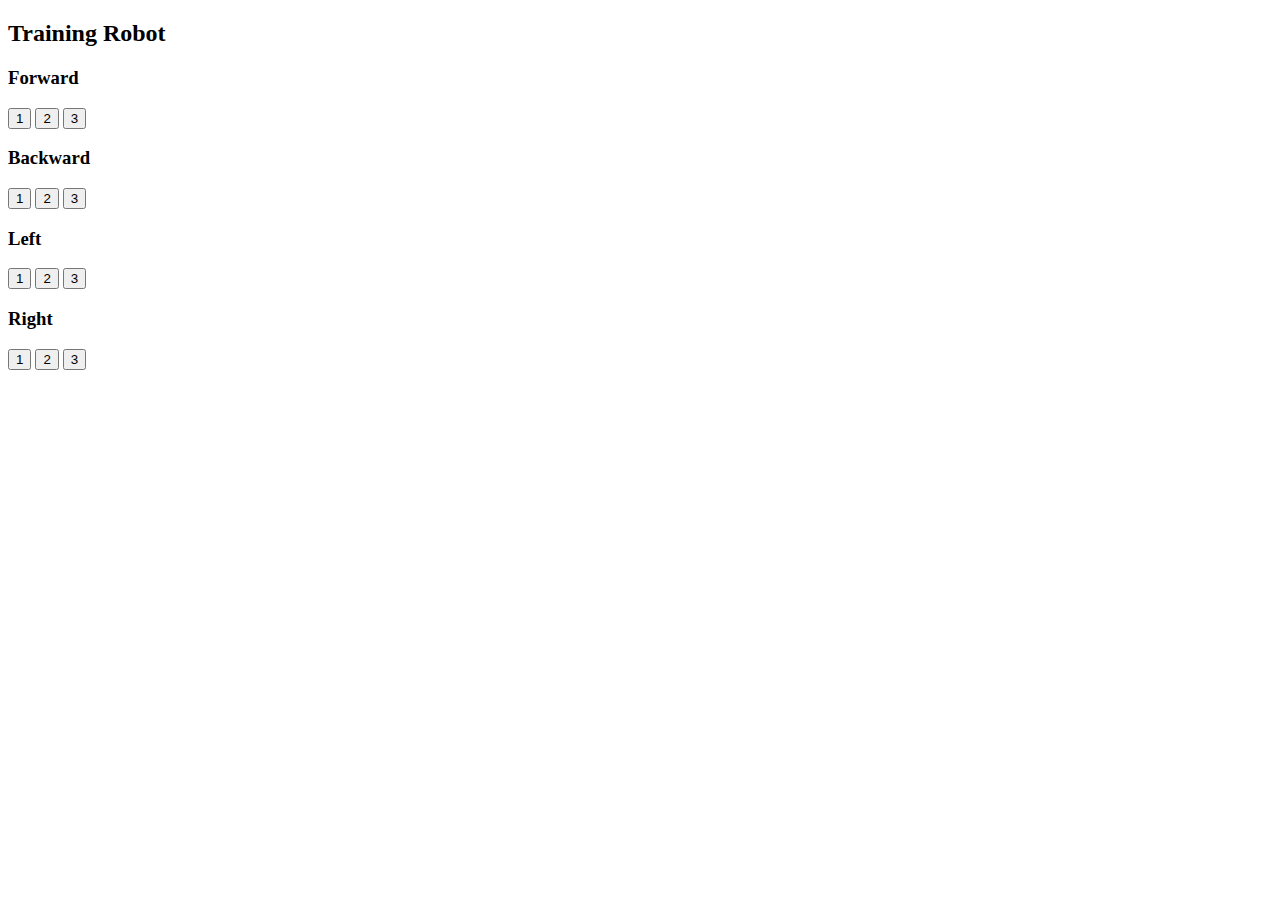
==== data/index1.html @ 2980049b "Added Command and Controller classes" ====
<!DOCTYPE HTML><html>
<head>
  <meta name="viewport" content="width=device-width, initial-scale=1">
  <link rel="icon" href="data:,">
  <link rel="stylesheet" type="text/css" href="style.css">
</head>
<body>
  <h2>Training Robot</h2>
  <div class="container">
    <h3 class="label">Forward</h3>
    <a href="/move?value=1&direction=F"><button class="button">1</button></a>
    <a href="/move?value=2&direction=F"><button class="button">2</button></a>
    <a href="/move?value=3&direction=F"><button class="button">3</button></a>
  </div>
  <div class="container">
    <h3 class="label">Backward</h3>
    <a href="/move?value=1&direction=B"><button class="button">1</button></a>
    <a href="/move?value=2&direction=B"><button class="button">2</button></a>
    <a href="/move?value=3&direction=B"><button class="button">3</button></a>
  </div>
  <div class="container">
    <h3 class="label">Left</h3>
    <a href="/move?value=1&direction=L"><button class="button">1</button></a>
    <a href="/move?value=2&direction=L"><button class="button">2</button></a>
    <a href="/move?value=3&direction=L"><button class="button">3</button></a>
  </div>
  <div class="container">
    <h3 class="label">Right</h3>
    <a href="/move?value=1&direction=R"><button class="button">1</button></a>
    <a href="/move?value=2&direction=R"><button class="button">2</button></a>
    <a href="/move?value=3&direction=R"><button class="button">3</button></a>
  </div>
</body>
</html>
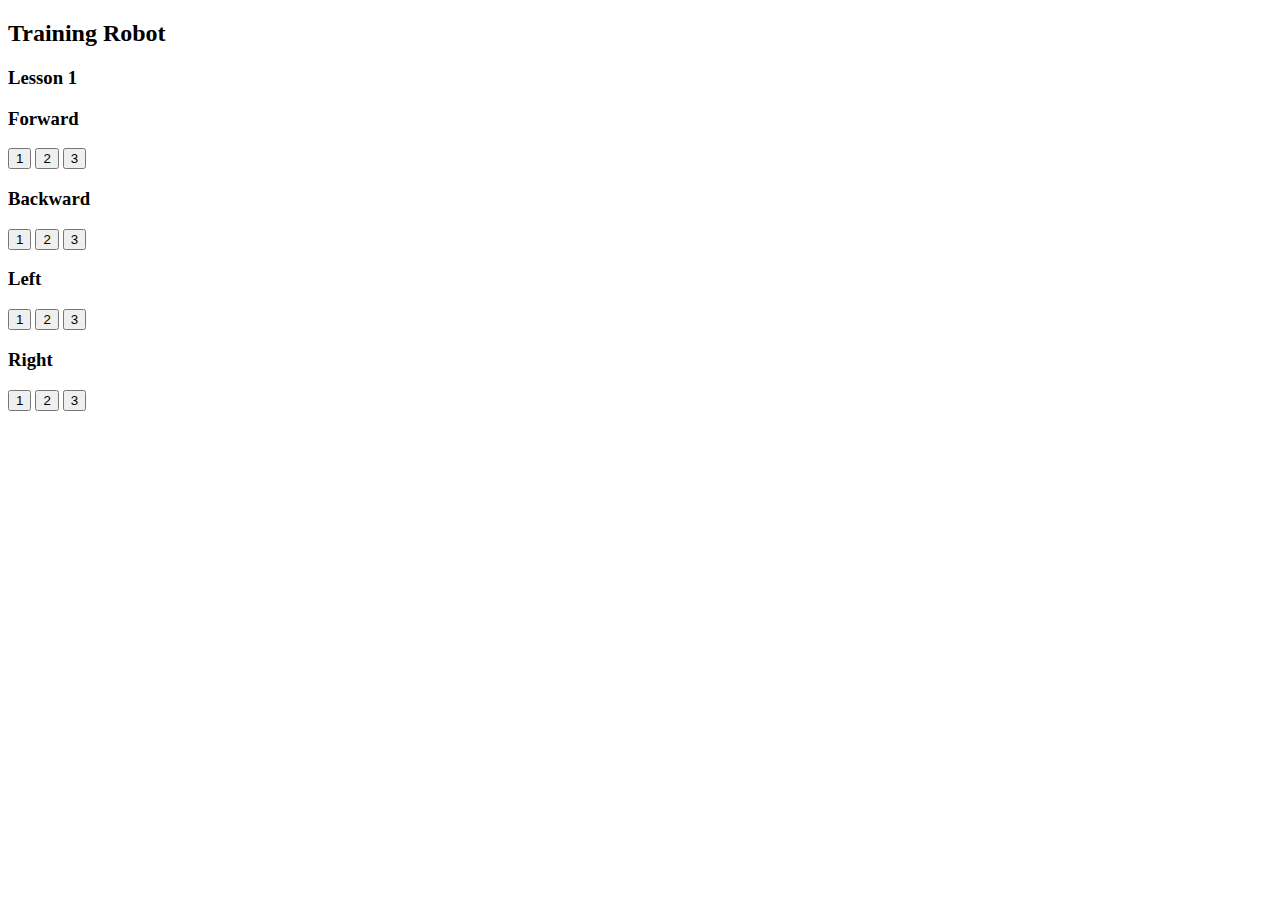
==== commit d95a5702: "Added subtitle to index pages" ====
--- a/data/index1.html
+++ b/data/index1.html
@@ -6,6 +6,7 @@
 </head>
 <body>
   <h2>Training Robot</h2>
+  <h3>Lesson 1</h3>
   <div class="container">
     <h3 class="label">Forward</h3>
     <a href="/move?value=1&direction=F"><button class="button">1</button></a>
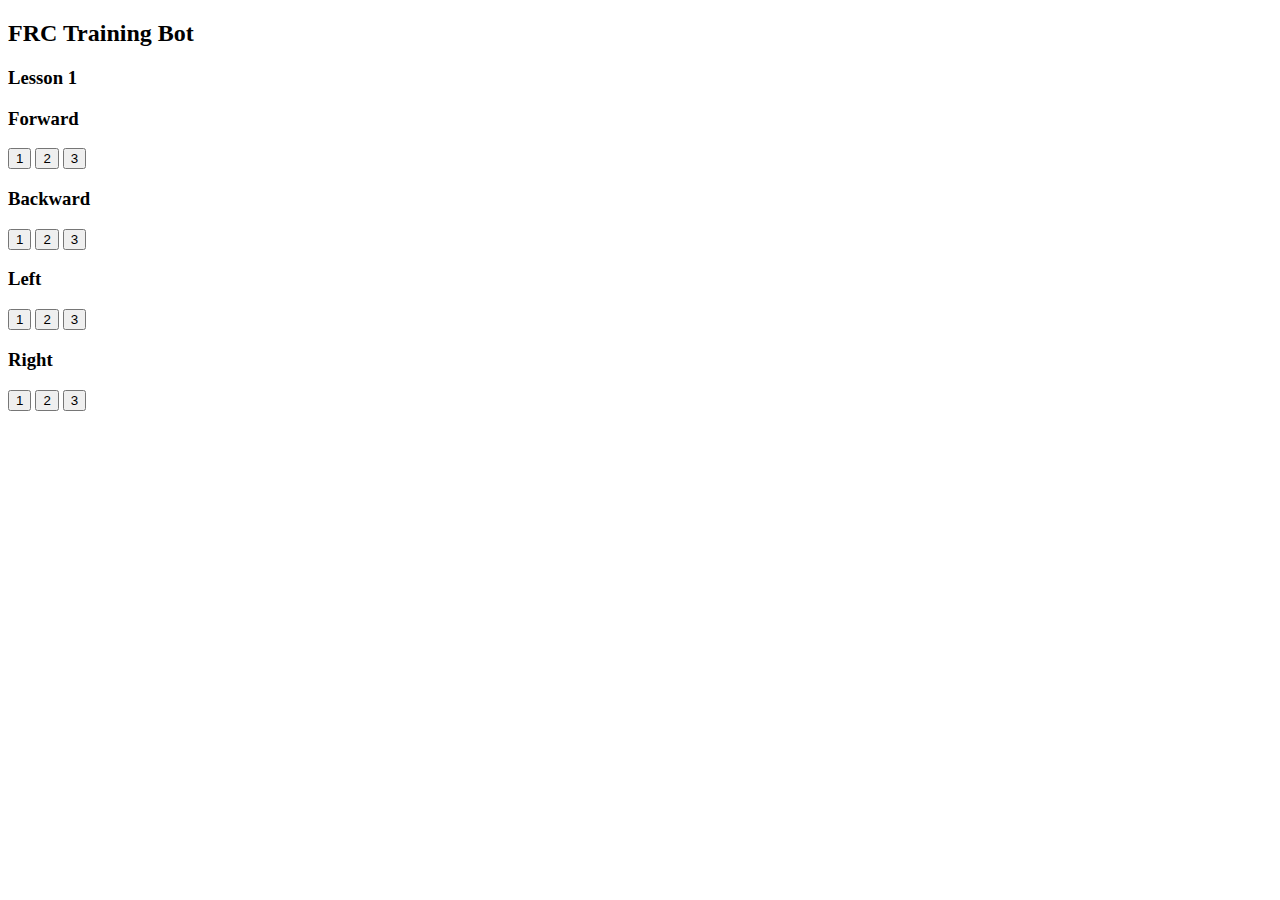
==== commit ec19d1fc: "Added subtitle" ====
--- a/data/index1.html
+++ b/data/index1.html
@@ -5,7 +5,7 @@
   <link rel="stylesheet" type="text/css" href="style.css">
 </head>
 <body>
-  <h2>Training Robot</h2>
+  <h2>FRC Training Bot</h2>
   <h3>Lesson 1</h3>
   <div class="container">
     <h3 class="label">Forward</h3>
